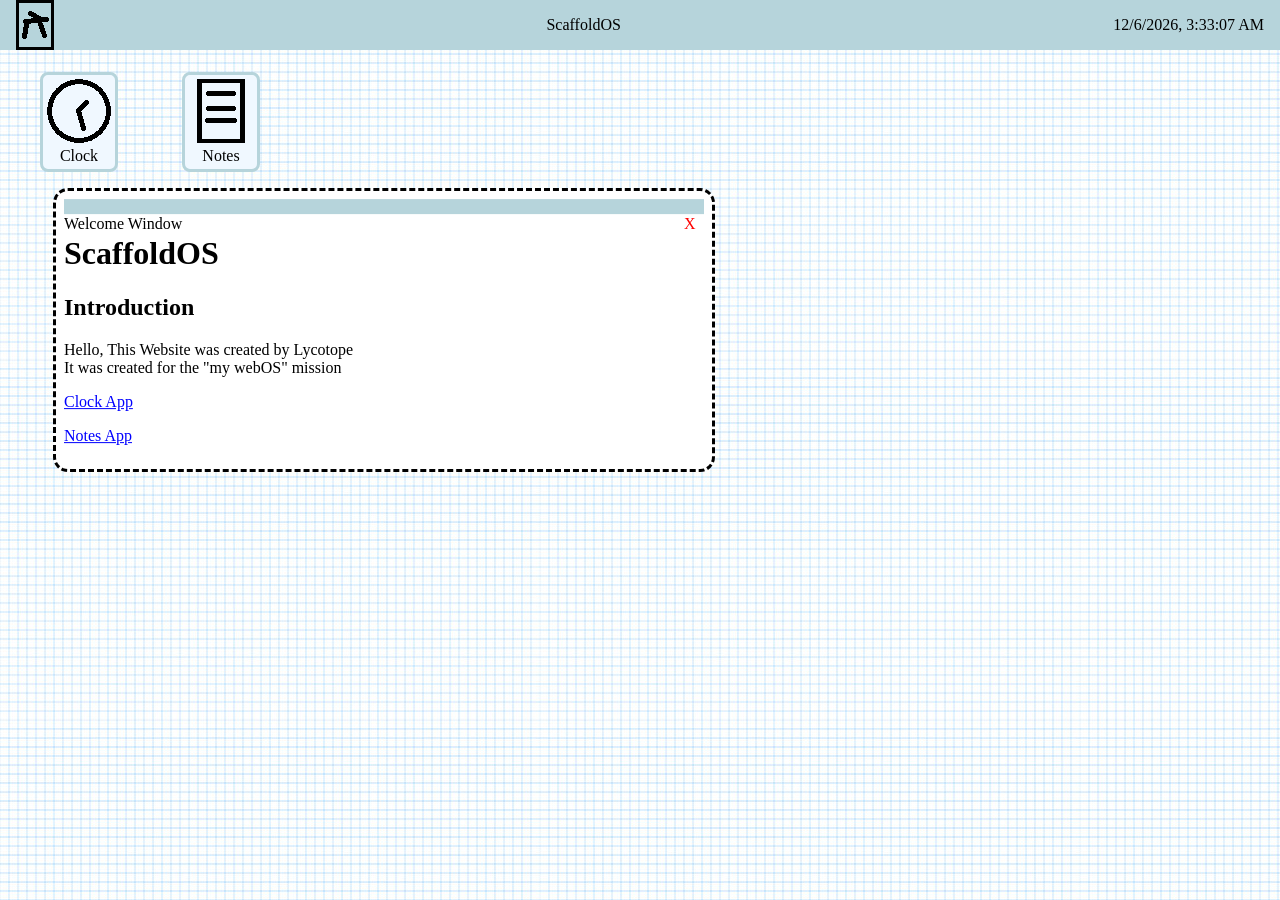
==== index.html @ 7c22bf0b "site fixing" ====
<!DOCTYPE html>
<html>

<head>
    <meta charset="utf-8">
    <title> Stardance hack club website test</title>
</head>

<body style="overflow: hidden; background-image: url(./GraphPaperBackground.jpg);">
    <!-- Taskbar -->
    <div 
    id = "taskbar"
    class="taskbar">
        <img style="object-fit:contain; margin-left: 16px; justify-content: start; border: black solid;" id = "Start" src="./ScaffoldOS.png"/>
        <p style="color: black; justify-content: start;">ScaffoldOS</p>
        <p id="timeElement" style="margin-right: 16px; color: black; justify-content: end;">Time</p>
    </div>
    
    <!-- Desktop Icons-->
    <!-- Desktop -->
    <div
    style="width: 100%; top: 25%; display: flex; justify-content: start;">

            <!-- This is a Clock App-->
        <div 
        id="clockApp" 
        class="icon">
            <div 
            style="padding: 0px; margin: 0px; text-align: center; width: fit-content;">
                <img src="Clock.png"/>
                <p style="margin: 0px;">Clock</p>
            </div>
        </div> 

            <!-- This is a Notes App-->
        <div 
        id="notesApp" 
        class="icon">
            <div 
            style="padding: 0px; margin: 0px; text-align: center; width: fit-content;">
                <img src="Notes.png"/>
                <p style="margin: 0px;">Notes</p>
            </div>
        </div> 
    </div>


    <!-- This is the welcome window -->
    <div 
    id="welcomeWindow"
    class="window"
    style="top: calc(30% + 60px); left: 30%;">
    <!-- Title Header-->
        <div 
        class="dragheader" 
        id="welcomeWindowheader">
            <div class="windowTitle">
                <p>Welcome Window</p>
            </div>
            <div class="closebutton" id="welcomeWindowclose">
                <p>X</p>
            </div>
        </div>

        <!-- Window Content-->
        <h1>ScaffoldOS</h1>
        <h2>Introduction</h2>
        <p>Hello, This Website was created by Lycotope<br>
        It was created for the "my webOS" mission<br></p>
        <p id="clockLink" class="windowLink">Clock App</p>
        <p id="notesLink" class="windowLink">Notes App</p>
    </div>


    <!-- This is a Clock App window-->
    <div 
    id="clockWindow"
    class="window"
    style="top: 55%; left: 75%; display: none; height: 640px;">

    <!-- Title Header-->
        <div 
        class="dragheader" 
        id="clockWindowheader">
            <div class="windowTitle">
                <p>Clock App</p>
            </div>
            <div class="closebutton" id="clockWindowclose">
                <p>X</p>
            </div>
        </div>
    <!-- Window Content-->
     <br>
        <p id="clockElement" style="margin-right: 16px; color: black; justify-content: end;">Time</p>
        <div id="clockVisual" style="height: 500px; width: 500px; border: black solid; justify-self: center; border-radius: 50%;">
            <div class="clockMinuteHand"></div>
            <div class="clockHourHand"></div>
        </div>
    </div>

    <!-- This is a Clock App window-->
    <div 
    id="notesWindow"
    class="window"
    style="top: calc(50% - 180px); left: 45%; display: none; min-height: 200px;">

    <!-- Title Header-->
        <div 
        class="dragheader" 
        id="notesWindowheader">
            <div class="windowTitle">
                <p>Notes App</p>
            </div>
            <div class="closebutton" id="notesWindowclose">
                <p>X</p>
            </div>
        </div>
    <!-- Window Content-->
        <br><br>
        <textarea placeholder="Write your plan here" style="width: 630px; border: none; outline: none; height: 170px;"></textarea>
    </div>
    

    <script src="script.js"></script>
    <link rel="stylesheet" type="text/css" href="style.css" />

</body>
</html>
---- style.css ----
.taskbar {
    display: flex; 
    position: fixed; 
    height: fit-content;
    top: 0px;
    left: 0px;
    width: 100%; 
    background-color: #b6d4db; 
    justify-content: space-between; 
    color: black;
}

.icon {
    margin-top: 64px;
    padding: 4px; 
    margin-right: 32px; 
    margin-left: 32px; 
    width: 64px;
    background-color: aliceblue;
    border: #b6d4db solid;
    border-radius: 8px;
}

.window {
    position: absolute; 
    border-radius: 15px;
    transform: translate(-50%, -50%); 
    background-color: white;
    border: dashed black; 
    min-height: 64px;
    width: 640px; 
    padding: 8px; 
    background-size: cover;
}

.dragheader {
    cursor: grab;
    display: flex;
    width: 640px; 
    background-color: #b6d4db;
    justify-content: space-between;
    color: black;
    height: 15px;
}

.windowTitle {
    margin-right: 8px;
    cursor: default; 
    justify-content: flex-start;
}

.closebutton {
    cursor: pointer; 
    margin-right: 8px;
    width: 12px; 
    color: red;
    justify-content: flex-end;
}

.windowLink {
    cursor: pointer; 
    color: blue;
    text-decoration: underline;
    width: fit-content;
}

.clockHourHand {
    background-color: black; 
    height: 100px; 
    width: 15px; 
    border-radius: 5px; 
    top: 40%; 
    left: 50%; 
    position: absolute;
    animation-name: clockRotate;
    animation-duration: 43200s;
    animation-timing-function: linear;
    animation-iteration-count: infinite;
}

.clockMinuteHand {
    background-color: black; 
    height: 200px; 
    width: 15px; 
    border-radius: 5px; 
    top: 25%; 
    left: 50%; 
    position: absolute;
    animation-name: clockRotate;
    animation-duration: 3600s;
    animation-timing-function: linear;
    animation-iteration-count: infinite;
}

@keyframes clockRotate {
    from {transform: rotate(0deg); transform-origin: 50% 100%; transition-timing-function: linear;}
    to {transform: rotate(360deg); transform-origin: 50% 100%; transition-timing-function: linear;}
}
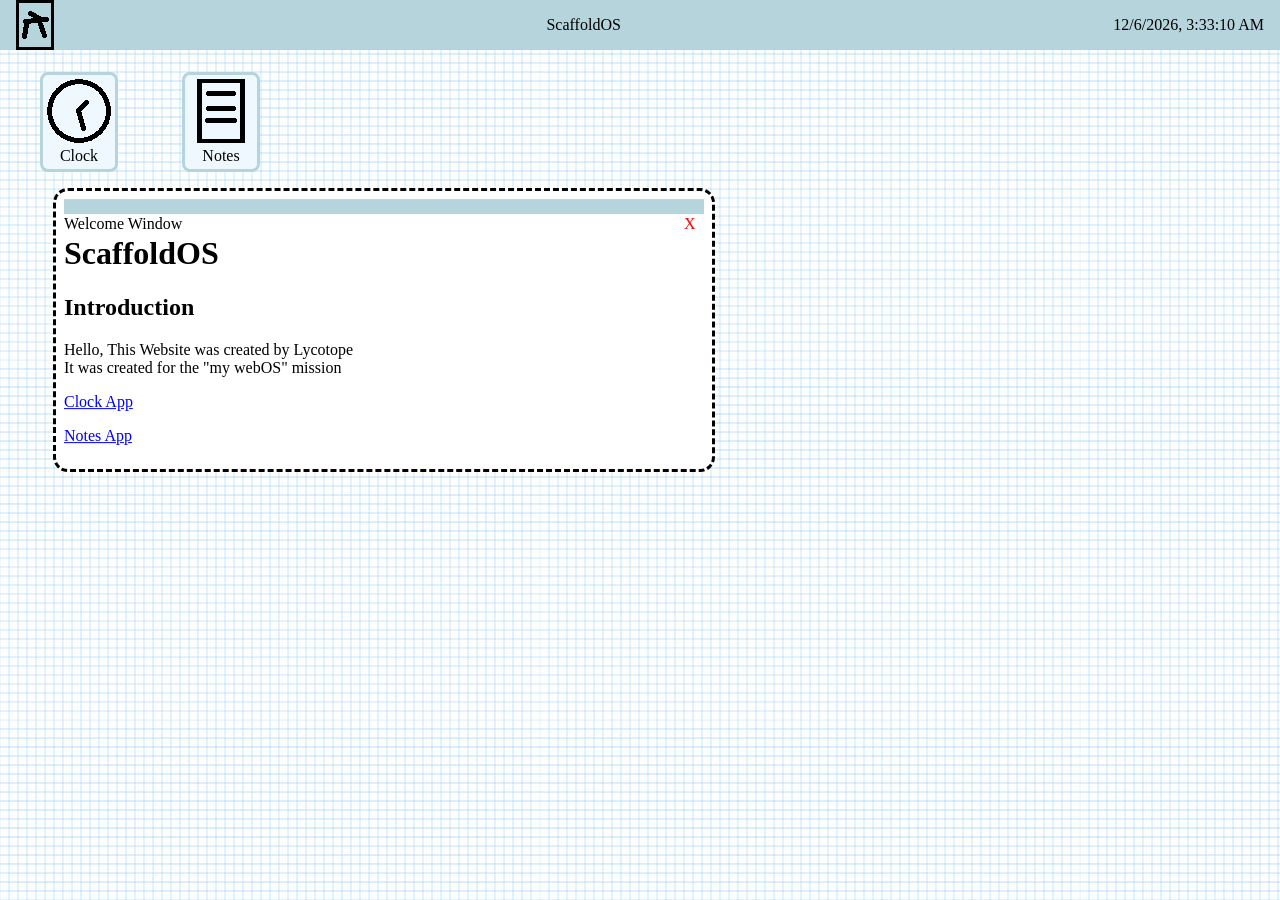
==== commit 3a5b95f9: "fixed clock" ====
--- a/index.html
+++ b/index.html
@@ -93,8 +93,9 @@
      <br>
         <p id="clockElement" style="margin-right: 16px; color: black; justify-content: end;">Time</p>
         <div id="clockVisual" style="height: 500px; width: 500px; border: black solid; justify-self: center; border-radius: 50%;">
-            <div class="clockMinuteHand"></div>
-            <div class="clockHourHand"></div>
+            <div style="top: 50%; left: 50%;"></div>
+            <div class="clockMinuteHand" id="minuteHand"></div>
+            <div class="clockHourHand" id="hourHand"></div>
         </div>
     </div>
 
--- a/style.css
+++ b/style.css
@@ -83,7 +83,7 @@
     height: 200px; 
     width: 15px; 
     border-radius: 5px; 
-    top: 25%; 
+    top: 30%; 
     left: 50%; 
     position: absolute;
     animation-name: clockRotate;
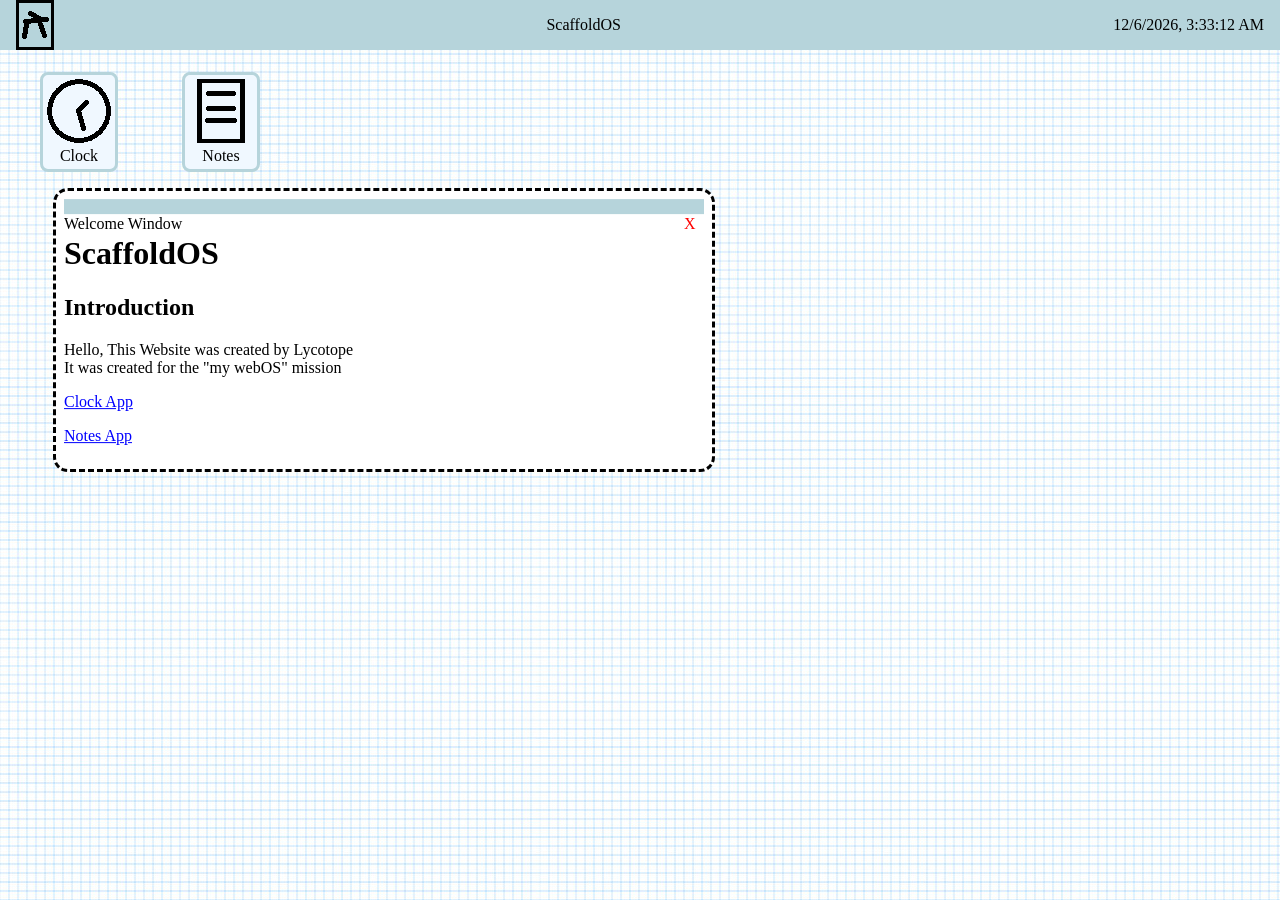
==== commit 561155bc: "Fixed Title" ====
--- a/index.html
+++ b/index.html
@@ -3,7 +3,7 @@
 
 <head>
     <meta charset="utf-8">
-    <title> Stardance hack club website test</title>
+    <title>ScaffoldOS</title>
 </head>
 
 <body style="overflow: hidden; background-image: url(./GraphPaperBackground.jpg);">
--- a/style.css
+++ b/style.css
@@ -83,7 +83,7 @@
     height: 200px; 
     width: 15px; 
     border-radius: 5px; 
-    top: 30%; 
+    top: 25%; 
     left: 50%; 
     position: absolute;
     animation-name: clockRotate;
